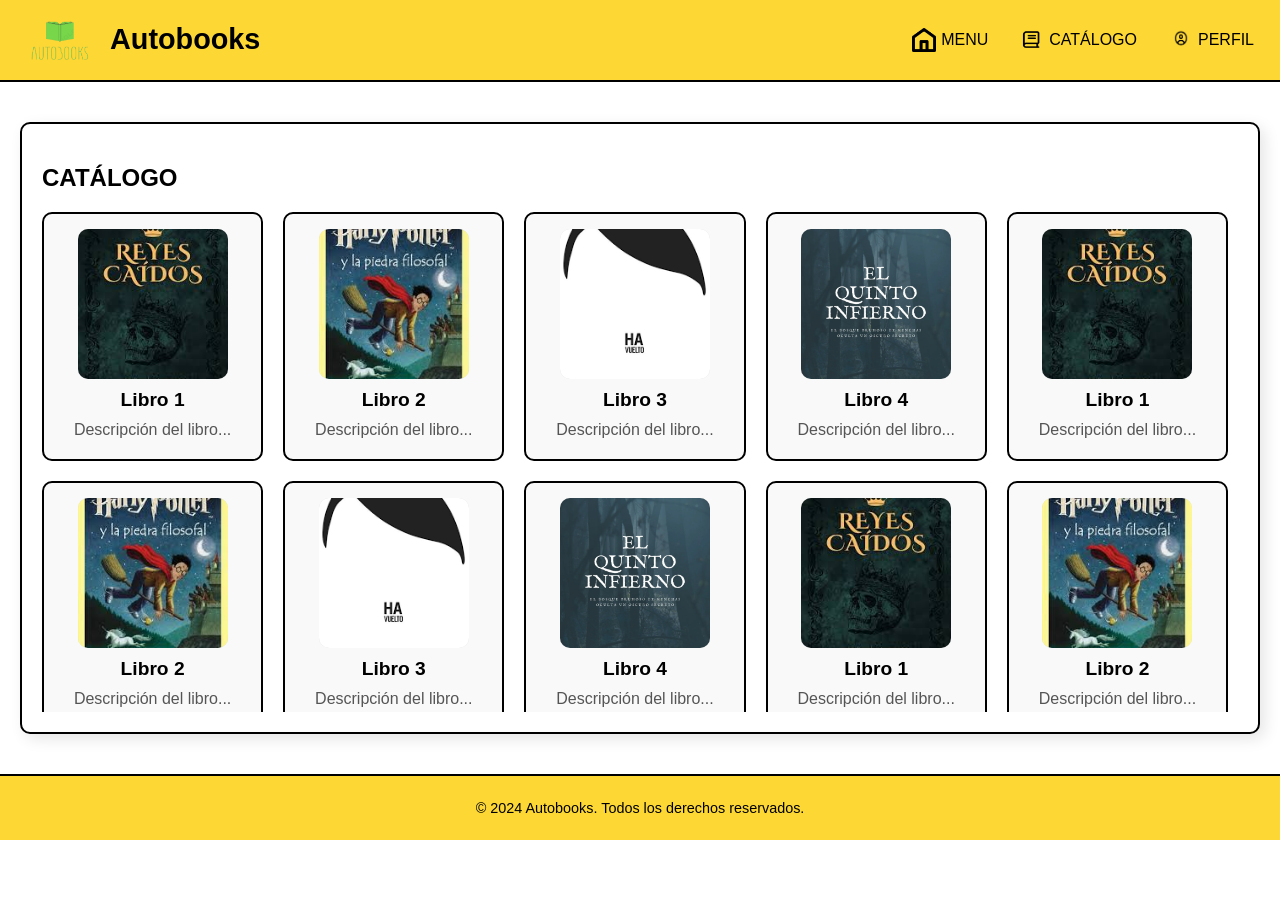
==== page/catalogo.html @ 0ffc7570 "first commit" ====
<!DOCTYPE html>
<html lang="es">
<head>
    <meta charset="UTF-8">
    <meta name="viewport" content="width=device-width, initial-scale=1.0">
    <title>Autobooks - Catálogo</title>
    <link rel="stylesheet" href="/styles/styles.css">
    <link rel="icon" type="image/x-icon" href="/img/favicon.png">    
</head>
<body>
    <header>
        <div class="logo-container">
            <img src="/img/Icono_logoautobooks.png" alt="Logo" class="logo-img">
            <div class="logo-text">Autobooks</div>
        </div>
        <nav>
            <button id="menuButton" onclick="window.location.href='menu.html'">
                <img src="/img/icono_menu.png" class="icon"> MENU
            </button>
            <button id="catalogButton" onclick="window.location.href='catalogo.html'">
                <img src="/img/icono_catalogo.png" class="icon"> CATÁLOGO
            </button>
            <button id="profileButton" onclick="window.location.href='perfil.html'">
                <img src="/img/icono_perfil.png" class="icon"> PERFIL
            </button>
        </nav>
    </header>

    <main>
        <section class="catalog">
            <h1>CATÁLOGO</h1>
            <div class="catalog-grid-container">
                <div class="catalog-grid">
                    <!-- Aquí irán los libros cargados desde la base de datos -->
                    <div class="catalog-item">
                        <div class="catalog-thumbnail">
                            <img onclick="window.location.href='libros.html'" src="/img/libro1.jpg" alt="Libro 1">
                        </div>
                        <div class="catalog-details">
                            <h2>Libro 1</h2>
                            <p onclick="window.location.href='libros.html'">Descripción del libro...</p>
                        </div>
                    </div>
                    <div class="catalog-item">
                        <div class="catalog-thumbnail">
                            <img onclick="window.location.href='libros.html'" src="/img/libro2.jpg" alt="Libro 2">
                        </div>
                        <div class="catalog-details">
                            <h2>Libro 2</h2>
                            <p onclick="window.location.href='libros.html'">Descripción del libro...</p>
                        </div>
                    </div>
                    <div class="catalog-item">
                        <div class="catalog-thumbnail">
                            <img onclick="window.location.href='libros.html'" src="/img/libro3.jpg" alt="Libro 3">
                        </div>
                        <div class="catalog-details">
                            <h2>Libro 3</h2>
                            <p onclick="window.location.href='libros.html'">Descripción del libro...</p>
                        </div>
                    </div>
                    <div class="catalog-item">
                        <div class="catalog-thumbnail">
                            <img onclick="window.location.href='libros.html'" src="/img/libro4.jpg" alt="Libro 4">
                        </div>
                        <div class="catalog-details">
                            <h2>Libro 4</h2>
                            <p onclick="window.location.href='libros.html'">Descripción del libro...</p>
                        </div>
                    </div>
                    <div class="catalog-item">
                        <div class="catalog-thumbnail">
                            <img onclick="window.location.href='libros.html'" src="/img/libro1.jpg" alt="Libro 1">
                        </div>
                        <div class="catalog-details">
                            <h2>Libro 1</h2>
                            <p onclick="window.location.href='libros.html'">Descripción del libro...</p>
                        </div>
                    </div>
                    <div class="catalog-item">
                        <div class="catalog-thumbnail">
                            <img onclick="window.location.href='libros.html'" src="/img/libro2.jpg" alt="Libro 2">
                        </div>
                        <div class="catalog-details">
                            <h2>Libro 2</h2>
                            <p onclick="window.location.href='libros.html'">Descripción del libro...</p>
                        </div>
                    </div>
                    <div class="catalog-item">
                        <div class="catalog-thumbnail">
                            <img onclick="window.location.href='libros.html'" src="/img/libro3.jpg" alt="Libro 3">
                        </div>
                        <div class="catalog-details">
                            <h2>Libro 3</h2>
                            <p onclick="window.location.href='libros.html'">Descripción del libro...</p>
                        </div>
                    </div>
                    <div class="catalog-item">
                        <div class="catalog-thumbnail">
                            <img onclick="window.location.href='libros.html'" src="/img/libro4.jpg" alt="Libro 4">
                        </div>
                        <div class="catalog-details">
                            <h2>Libro 4</h2>
                            <p onclick="window.location.href='libros.html'">Descripción del libro...</p>
                        </div>
                    </div>
                    <div class="catalog-item">
                        <div class="catalog-thumbnail">
                            <img onclick="window.location.href='libros.html'" src="/img/libro1.jpg" alt="Libro 1">
                        </div>
                        <div class="catalog-details">
                            <h2>Libro 1</h2>
                            <p onclick="window.location.href='libros.html'">Descripción del libro...</p>
                        </div>
                    </div>
                    <div class="catalog-item">
                        <div class="catalog-thumbnail">
                            <img onclick="window.location.href='libros.html'" src="/img/libro2.jpg" alt="Libro 2">
                        </div>
                        <div class="catalog-details">
                            <h2>Libro 2</h2>
                            <p onclick="window.location.href='libros.html'">Descripción del libro...</p>
                        </div>
                    </div>
                    <div class="catalog-item">
                        <div class="catalog-thumbnail">
                            <img onclick="window.location.href='libros.html'" src="/img/libro3.jpg" alt="Libro 3">
                        </div>
                        <div class="catalog-details">
                            <h2>Libro 3</h2>
                            <p onclick="window.location.href='libros.html'">Descripción del libro...</p>
                        </div>
                    </div>
                    <div class="catalog-item">
                        <div class="catalog-thumbnail">
                            <img onclick="window.location.href='libros.html'" src="/img/libro4.jpg" alt="Libro 4">
                        </div>
                        <div class="catalog-details">
                            <h2>Libro 4</h2>
                            <p onclick="window.location.href='libros.html'">Descripción del libro...</p>
                        </div>
                    </div>
                </div>
            </div>
        </section>
    </main>
    <footer>
        <p>&copy; 2024 Autobooks. Todos los derechos reservados.</p>
    </footer>
    <script src="scripts.js"></script>
</body>
</html>
---- styles/styles.css ----
html,
body {
  height: 100%;
  margin: 0;
  font-family: Arial, sans-serif;
}
 

/* estilos del la barra de navegacion*/
header {
  background-color: #fdd835;
  display: flex;
  justify-content: space-between;
  align-items: center;
  padding: 10px 20px;
  border-bottom: 2px solid #000;
}
.logo-container {
  display: flex;
  align-items: center;
}
.logo-img {
  width: 80px; /* Ajusta el tamaño del logo */
  height: auto;
  margin-right: 10px;
}
.logo-text {
  font-size: 1.8em; /* Ajusta el tamaño del texto del logo */
  font-weight: bold;
}
nav {
  display: flex;
  align-items: center;
}
nav button {
  background: none;
  border: none;
  margin-left: 20px;
  cursor: pointer;
  font-size: 1em; /* Ajusta el  tamaño del texto de los botones */
  display: flex;
  align-items: center;
}
nav button:hover {
  text-decoration: underline;
}
.icon {
  width: 24px; /* Ajusta el tamaño del icono */
  height: 24px;
  margin-right: 5px;
}
main {
  display: flex;
  justify-content: center;
  align-items: center;
  padding: 20px;
}


/* estilos de el login y register */
.login-register {
  display:flex;
  justify-content: center;
  align-items: center;
  flex: 1;
  padding: 20px;
  margin-top: 5%;
  margin-bottom: 5%;
}
.register-form {
  background: #fff;
  border: 3px solid #ccc;
  border-radius: 10px;
  padding: 20px;
  box-shadow: 0 0 10px rgba(238, 216, 18, 0.1);
  width: 400px;
}
.register-form h2 {
  text-align: center;
  margin-bottom: 20px;
  font: oblique bold 120% cursive;
}
.role-selection {
  display: flex;
  justify-content: space-between;
  margin-bottom: 20px;
  font: oblique bold 120% cursive;
}
.form-group {
  margin-bottom: 20px;
  font: oblique bold 110% cursive;
}
.form-group label {
  display: block;
  margin-bottom: 5px;
  font: oblique bold 100% cursive;
}
.form-group input {
  width: calc(100% - 20px);
  padding: 10px;
  border: 1px solid #ccc;
  border-radius: 5px;
  font: oblique bold 80% cursive;
}
.form-actions {
  display: flex;
  justify-content: space-between;
}
.form-actions button {
  background-color: white;
  border: calc(10% 20px);
  padding: 10px 20px;
  border-radius: 5px;
  cursor: pointer;
  font-weight: bold;
  font: oblique bold 80% cursive;
}
.form-actions button:hover {
  background-color: #e6b800;
}


/* estilos de perfil */
.profile {
  max-width: 600px; /* Ajusta el ancho máximo del perfil */
  width: 100%;
  text-align: center;
  border: 2px solid #000;
  padding: 20px;
  box-shadow: 5px 5px 10px rgba(0, 0, 0, 0.1);
  background-color: white;
}
.user-info {
  display: flex;
  align-items: flex-start; /* Alinea el contenido al inicio para que el título quede arriba */
  margin-bottom: 20px;
  border: 2px solid #000;
  padding: 10px;
  background-color: #fff; /* Fondo blanco para el contenedor del usuario */
}
.avatar {
  width: 100px;
  height: 100px;
  overflow: hidden;
  border-radius: 50%;
  margin-right: 20px;
  background-color: #ddd;
}
.avatar img {
  width: 100%;
  height: auto;
  object-fit: cover;
}
.user-details {
  text-align: left;
  flex: 1; /* Permite que los detalles ocupen el resto del espacio disponible */
}
.user-details h2 {
  margin: 0 0 10px 0; /* Añadir un pequeño margen inferior debajo del título */
}
.user-details p {
  margin: 5px 0; /* Ajusta el espacio entre párrafos */
}
.user-inf{
  margin-bottom: 20px;
  border: 2px solid #000;
  padding: 10px;
  background-color: #fff;
}


/* estlios de contenedores de los libros */
.book-history {
  text-align: left;
  border: 2px solid #000;
  padding: 10px;
}
.book-item {
  display: flex;
  align-items: center;
  margin-bottom: 10px;
  border: 2px solid #000;
  padding: 10px;
  justify-content: space-between; /* Asegura que el contenido esté espaciado adecuadamente */
}
.book-details {
  text-align: left;
  flex: 1; /* Asegura que los detalles ocupen todo el espacio disponible */
}
.book-thumbnail {
  width: 80px;
  height: 80px;
  overflow: hidden;
  display: flex;
  align-items: center;
  justify-content: center;
  background-color: #ddd;
  margin-left: 20px; /* Espacio entre detalles y miniatura */
}
.book-thumbnail-img {
  width: 100%;
  height: auto;
  object-fit: cover;
}


/* estilos del catalogo */
.catalog {
  max-width: 1200px;
  width: 100%;
  margin: 20px auto;
  padding: 20px;
  background-color: #fff;
  border: 2px solid #000;
  box-shadow: 5px 5px 15px rgba(0, 0, 0, 0.1);
  border-radius: 10px;
}

.catalog-grid-container {
  max-height: 500px; /* Altura máxima del contenedor */
  overflow-y: auto; /* Scroll vertical */
}

.catalog-grid {
  display: grid;
  grid-template-columns: repeat(auto-fit, minmax(200px, 1fr));
  gap: 20px;
  padding-right: 10px; /* Espacio adicional para scrollbar */
}

.catalog-item {
  display: flex;
  flex-direction: column;
  align-items: center;
  text-align: center;
  border: 2px solid #000;
  padding: 15px;
  border-radius: 10px;
  transition: transform 0.3s;
  background-color: #f9f9f9;
}

.catalog-item:hover {
  transform: scale(1.05);
}

.catalog-thumbnail {
  width: 150px;
  height: 150px;
  overflow: hidden;
  display: flex;
  align-items: center;
  justify-content: center;
  background-color: #ddd;
  border-radius: 10px;
}

.catalog-thumbnail img {
  width: 100%;
  height: auto;
  object-fit: cover;
}

.catalog-details h2 {
  margin: 10px 0;
  font-size: 1.2em;
  color: #000;
}

.catalog-details p {
  margin: 5px 0;
  color: #555;
}


/* estilos pagina de libros */
.page-book {
  max-width: 800px;
  width: 100%;
  border: 2px solid #000;
  padding: 20px;
  box-shadow: 5px 5px 10px rgba(0,0,0,0.1);
  background-color: #fff;
}

.book-info, .details-book, .availability {
  border: 2px solid #000;
  padding: 10px;
  margin-bottom: 20px;
  background-color: #f5f5f5;
}


footer {
  background-color: #fdd835;
  text-align: center;
  padding: 10px 0;
  position: relative;
  bottom: 0;
  width: 100%;
  font-size: 0.9em; /* Ajustar tamaño de fuente del pie de página */
  border-top: 2px solid #000;
}
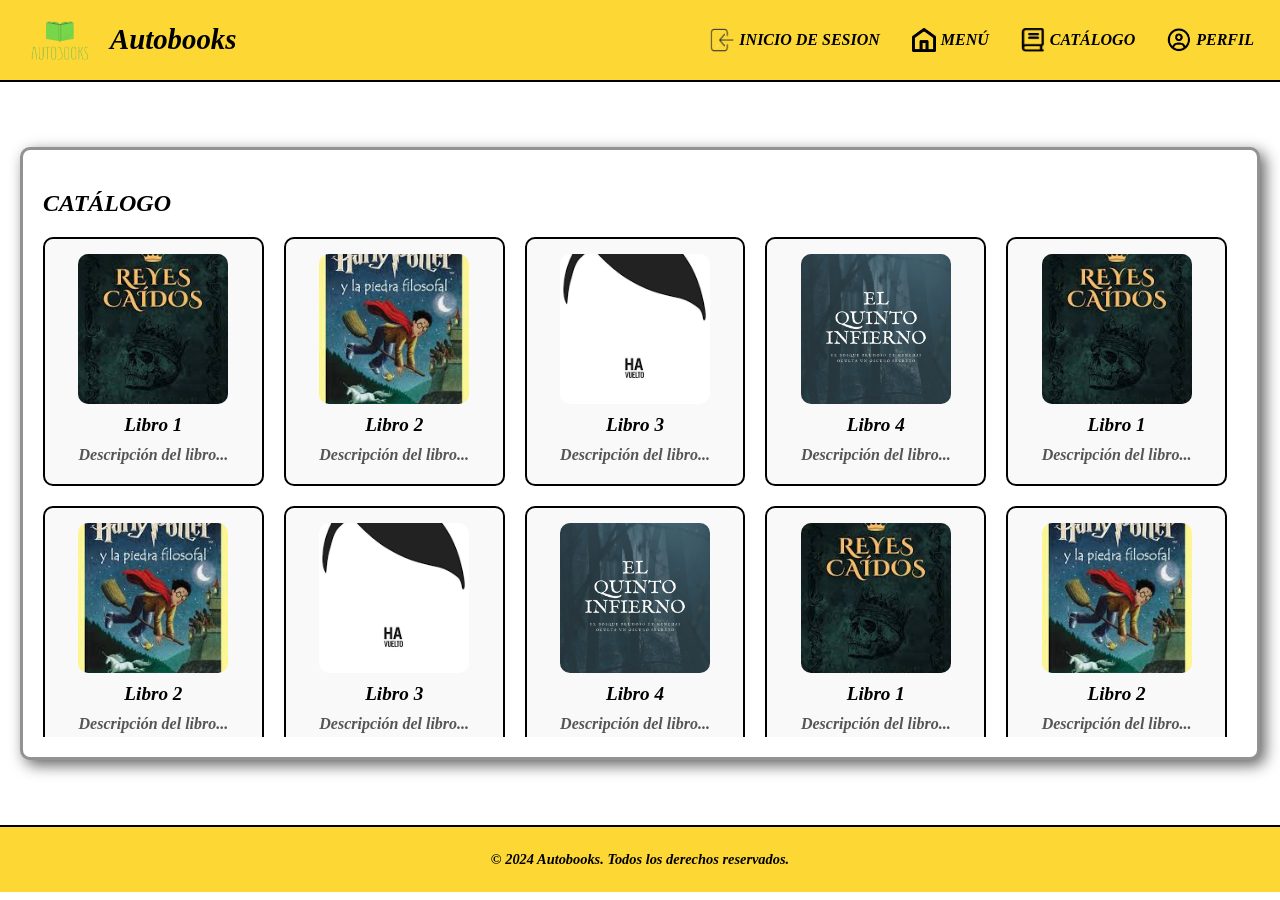
==== commit 4f2d6b93: "corrección estilos ,iconos, pagina de bienvenida" ====
--- a/page/catalogo.html
+++ b/page/catalogo.html
@@ -5,7 +5,7 @@
     <meta name="viewport" content="width=device-width, initial-scale=1.0">
     <title>Autobooks - Catálogo</title>
     <link rel="stylesheet" href="/styles/styles.css">
-    <link rel="icon" type="image/x-icon" href="/img/favicon.png">    
+    <link rel="icon" type="image/x-icon" href="/img/favicon.png">   
 </head>
 <body>
     <header>
@@ -14,8 +14,11 @@
             <div class="logo-text">Autobooks</div>
         </div>
         <nav>
+            <button id="menuButton" onclick="window.location.href='login.html'">
+                <img src="/img/icono_inicio.png" class="icon"> INICIO DE SESION
+            </button>
             <button id="menuButton" onclick="window.location.href='menu.html'">
-                <img src="/img/icono_menu.png" class="icon"> MENU
+                <img src="/img/icono_menu.png" class="icon"> MENÚ
             </button>
             <button id="catalogButton" onclick="window.location.href='catalogo.html'">
                 <img src="/img/icono_catalogo.png" class="icon"> CATÁLOGO
--- a/styles/styles.css
+++ b/styles/styles.css
@@ -1,12 +1,13 @@
+
 html,
 body {
   height: 100%;
-  margin: 0;
+  margin: 0%;
   font-family: Arial, sans-serif;
-}
- 
-
-/* estilos del la barra de navegacion*/
+  font: oblique bold 100% cursive;
+}
+
+/* estilos del la barra de navegacion */
 header {
   background-color: #fdd835;
   display: flex;
@@ -20,12 +21,12 @@
   align-items: center;
 }
 .logo-img {
-  width: 80px; /* Ajusta el tamaño del logo */
+  width: 80px; 
   height: auto;
   margin-right: 10px;
 }
 .logo-text {
-  font-size: 1.8em; /* Ajusta el tamaño del texto del logo */
+  font-size: 1.8em; 
   font-weight: bold;
 }
 nav {
@@ -37,15 +38,16 @@
   border: none;
   margin-left: 20px;
   cursor: pointer;
-  font-size: 1em; /* Ajusta el  tamaño del texto de los botones */
-  display: flex;
-  align-items: center;
+  font-size: 1em; 
+  display: flex;
+  align-items: center;
+  font: oblique bold 100% cursive;
 }
 nav button:hover {
   text-decoration: underline;
 }
 .icon {
-  width: 24px; /* Ajusta el tamaño del icono */
+  width: 24px; 
   height: 24px;
   margin-right: 5px;
 }
@@ -55,88 +57,114 @@
   align-items: center;
   padding: 20px;
 }
-
-
-/* estilos de el login y register */
-.login-register {
-  display:flex;
-  justify-content: center;
-  align-items: center;
-  flex: 1;
-  padding: 20px;
-  margin-top: 5%;
-  margin-bottom: 5%;
-}
-.register-form {
-  background: #fff;
-  border: 3px solid #ccc;
-  border-radius: 10px;
-  padding: 20px;
-  box-shadow: 0 0 10px rgba(238, 216, 18, 0.1);
-  width: 400px;
-}
-.register-form h2 {
-  text-align: center;
-  margin-bottom: 20px;
-  font: oblique bold 120% cursive;
-}
-.role-selection {
-  display: flex;
-  justify-content: space-between;
-  margin-bottom: 20px;
-  font: oblique bold 120% cursive;
-}
-.form-group {
-  margin-bottom: 20px;
-  font: oblique bold 110% cursive;
-}
-.form-group label {
-  display: block;
-  margin-bottom: 5px;
-  font: oblique bold 100% cursive;
-}
-.form-group input {
-  width: calc(100% - 20px);
-  padding: 10px;
-  border: 1px solid #ccc;
-  border-radius: 5px;
-  font: oblique bold 80% cursive;
-}
-.form-actions {
-  display: flex;
-  justify-content: space-between;
-}
-.form-actions button {
+.welcome-container {
+  text-align: center;
+  background-color: #fff;
+  padding: 20px;
+  border-radius: 10px;
+  box-shadow: 0 0 10px rgba(0, 0, 0, 0.1);
+  height: calc(100vh - 140px); 
+}
+.welcome-container h1 {
+  margin-bottom: 20px;
+  font-size: 2em;
+}
+.welcome-container p {
+  margin-bottom: 20px;
+  font-size: 1.2em;
+}
+.cta-button {
   background-color: white;
-  border: calc(10% 20px);
+  border: 10%;
   padding: 10px 20px;
   border-radius: 5px;
   cursor: pointer;
   font-weight: bold;
   font: oblique bold 80% cursive;
 }
+.cta-button:hover {
+  background-color: #e6b800;
+}
+
+/* estilos de el login y register */
+.login-register {
+  display:flex;
+  justify-content: center;
+  align-items: center;
+  flex: 1;
+  padding: 20px;
+  margin-top: 5%;
+  margin-bottom: 5%;
+  height: calc(100vh - 140px);
+}
+.register-form {
+  border: 3px solid #ccc;
+  border-radius: 10px;
+  padding: 20px;
+  box-shadow: 5px 5px 15px rgba(0, 0, 0, 0.623);
+  width: 400px;
+}
+.register-form h2 {
+  text-align: center;
+  margin-bottom: 20px;
+  font: oblique bold 120% cursive;
+}
+.role-selection {
+  display: flex;
+  justify-content: space-between;
+  margin-bottom: 20px;
+  font: oblique bold 120% cursive;
+}
+.form-group {
+  margin-bottom: 20px;
+  font: oblique bold 110% cursive;
+}
+.form-group label {
+  display: block;
+  margin-bottom: 5px;
+  font: oblique bold 100% cursive;
+}
+.form-group input {
+  width: 100% - 20px;
+  padding: 10px;
+  border: 1px solid #ccc;
+  border-radius: 5px;
+  font: oblique bold 80% cursive;
+}
+.form-actions {
+  display: flex;
+  justify-content: space-between;
+}
+.form-actions button {
+  background-color: white;
+  border: 10%;
+  padding: 10px 20px;
+  border-radius: 5px;
+  cursor: pointer;
+  font-weight: bold;
+  font: oblique bold 80% cursive;
+}
 .form-actions button:hover {
   background-color: #e6b800;
 }
 
-
 /* estilos de perfil */
 .profile {
-  max-width: 600px; /* Ajusta el ancho máximo del perfil */
-  width: 100%;
-  text-align: center;
-  border: 2px solid #000;
-  padding: 20px;
-  box-shadow: 5px 5px 10px rgba(0, 0, 0, 0.1);
-  background-color: white;
+  max-width: 600px; 
+  width: 100%;
+  text-align: center;
+  border: 3px solid #929292;
+  box-shadow: 5px 5px 15px rgba(0, 0, 0, 0.623);
+  border-radius: 10px;
+  padding: 20px;
 }
 .user-info {
   display: flex;
-  align-items: flex-start; /* Alinea el contenido al inicio para que el título quede arriba */
-  margin-bottom: 20px;
-  border: 2px solid #000;
-  padding: 10px;
-  background-color: #fff; /* Fondo blanco para el contenedor del usuario */
+  align-items: flex-start; 
+  margin-bottom: 20px;
+  border: 3px solid #929292;
+  border-radius: 10px;
+  padding: 10px;
 }
 .avatar {
   width: 100px;
@@ -153,39 +181,37 @@
 }
 .user-details {
   text-align: left;
-  flex: 1; /* Permite que los detalles ocupen el resto del espacio disponible */
-}
-.user-details h2 {
-  margin: 0 0 10px 0; /* Añadir un pequeño margen inferior debajo del título */
-}
-.user-details p {
-  margin: 5px 0; /* Ajusta el espacio entre párrafos */
-}
-.user-inf{
-  margin-bottom: 20px;
-  border: 2px solid #000;
-  padding: 10px;
-  background-color: #fff;
-}
-
-
-/* estlios de contenedores de los libros */
-.book-history {
+  flex: 1; 
+}
+.user-inf {
+  margin-bottom: 20px;
+  border: 3px solid #929292;
+  box-shadow: 5px 5px 15px rgba(0, 0, 0, 0.623);
+  border-radius: 10px;
+  padding: 10px;
+}
+.book-history-menu {
   text-align: left;
-  border: 2px solid #000;
-  padding: 10px;
+  align-items: flex-start; 
+  margin-bottom: 20px;
+  border: 3px solid #929292;
+  box-shadow: 5px 5px 15px rgba(0, 0, 0, 0.623);
+  border-radius: 10px;
+  padding: 10px;
+  justify-content: space-between;  
 }
 .book-item {
   display: flex;
-  align-items: center;
-  margin-bottom: 10px;
-  border: 2px solid #000;
-  padding: 10px;
-  justify-content: space-between; /* Asegura que el contenido esté espaciado adecuadamente */
+  align-items: flex-start; 
+  margin-bottom: 20px;
+  border: 3px solid #929292;
+  border-radius: 10px;
+  padding: 10px;
+  justify-content: space-between; 
 }
 .book-details {
   text-align: left;
-  flex: 1; /* Asegura que los detalles ocupen todo el espacio disponible */
+  flex: 1; 
 }
 .book-thumbnail {
   width: 80px;
@@ -195,39 +221,37 @@
   align-items: center;
   justify-content: center;
   background-color: #ddd;
-  margin-left: 20px; /* Espacio entre detalles y miniatura */
+  margin-right: 10px;
+  margin-left: 10px;
+  cursor: pointer;
 }
 .book-thumbnail-img {
   width: 100%;
   height: auto;
   object-fit: cover;
 }
-
 
 /* estilos del catalogo */
 .catalog {
   max-width: 1200px;
   width: 100%;
-  margin: 20px auto;
+  margin: 45px auto;
   padding: 20px;
   background-color: #fff;
-  border: 2px solid #000;
-  box-shadow: 5px 5px 15px rgba(0, 0, 0, 0.1);
-  border-radius: 10px;
-}
-
+  border: 3px solid #929292;
+  box-shadow: 5px 5px 15px rgba(0, 0, 0, 0.623);
+  border-radius: 10px;
+}
 .catalog-grid-container {
-  max-height: 500px; /* Altura máxima del contenedor */
-  overflow-y: auto; /* Scroll vertical */
-}
-
+  max-height: 500px; 
+  overflow-y: auto; 
+}
 .catalog-grid {
   display: grid;
   grid-template-columns: repeat(auto-fit, minmax(200px, 1fr));
   gap: 20px;
-  padding-right: 10px; /* Espacio adicional para scrollbar */
-}
-
+  padding-right: 10px;
+}
 .catalog-item {
   display: flex;
   flex-direction: column;
@@ -239,11 +263,9 @@
   transition: transform 0.3s;
   background-color: #f9f9f9;
 }
-
 .catalog-item:hover {
   transform: scale(1.05);
 }
-
 .catalog-thumbnail {
   width: 150px;
   height: 150px;
@@ -254,25 +276,21 @@
   background-color: #ddd;
   border-radius: 10px;
 }
-
 .catalog-thumbnail img {
   width: 100%;
   height: auto;
   object-fit: cover;
 }
-
 .catalog-details h2 {
   margin: 10px 0;
   font-size: 1.2em;
   color: #000;
 }
-
 .catalog-details p {
   margin: 5px 0;
   color: #555;
 }
 
-
 /* estilos pagina de libros */
 .page-book {
   max-width: 800px;
@@ -282,14 +300,12 @@
   box-shadow: 5px 5px 10px rgba(0,0,0,0.1);
   background-color: #fff;
 }
-
 .book-info, .details-book, .availability {
   border: 2px solid #000;
   padding: 10px;
   margin-bottom: 20px;
   background-color: #f5f5f5;
 }
-
 
 footer {
   background-color: #fdd835;
@@ -298,6 +314,61 @@
   position: relative;
   bottom: 0;
   width: 100%;
-  font-size: 0.9em; /* Ajustar tamaño de fuente del pie de página */
+  font-size: 0.9em;
   border-top: 2px solid #000;
 }
+
+
+@media (max-width: 660px) {
+  .logo-text {
+    font-size: 1.5em;
+  }
+  
+  .register-form {
+    width: 100%;
+    box-sizing: border-box;
+  }
+  
+  .profile, .catalog, .page-book {
+    width: 95%;
+    padding: 10px;
+  }
+  
+  .user-info {
+    flex-direction: column;
+    align-items: center;
+  }
+  
+  .avatar {
+    width: 80px;
+    height: 80px;
+  }
+  
+  .book-history-menu, .book-item {
+    flex-direction: column;
+    align-items: flex-start;
+  }
+  
+  .book-thumbnail {
+    width: 60px;
+    height: 60px;
+  }
+  
+  .catalog-item {
+    width: 100%;
+  }
+  
+  .catalog-thumbnail {
+    width: 120px;
+    height: 120px;
+  }
+  
+  nav {
+    flex-direction: column;
+  }
+  
+  nav button {
+    margin-left: 0;
+    margin-top: 10px;
+  }
+}
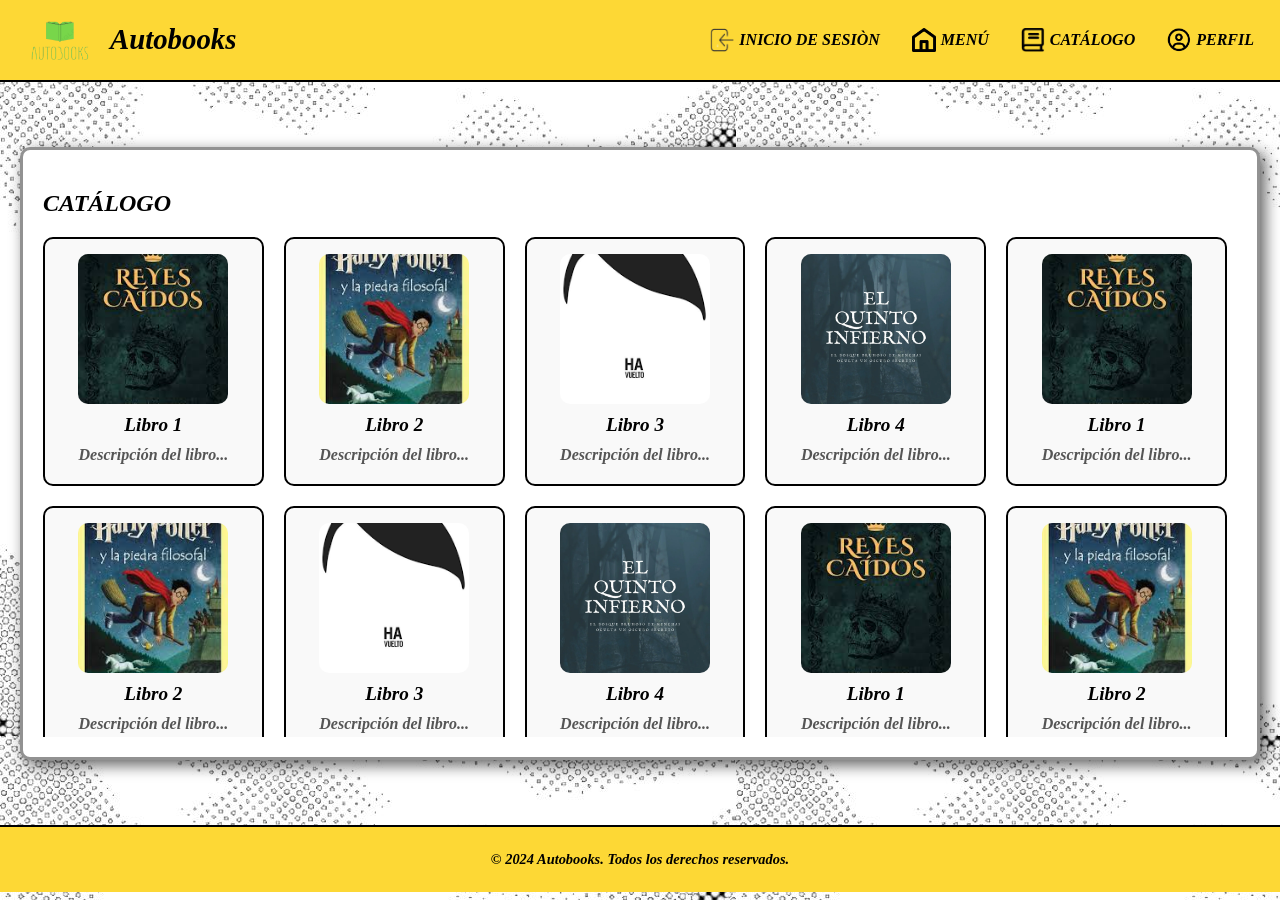
==== commit fb908567: "cambio de background" ====
--- a/page/catalogo.html
+++ b/page/catalogo.html
@@ -15,7 +15,7 @@
         </div>
         <nav>
             <button id="menuButton" onclick="window.location.href='login.html'">
-                <img src="/img/icono_inicio.png" class="icon"> INICIO DE SESION
+                <img src="/img/icono_inicio.png" class="icon"> INICIO DE SESIÒN
             </button>
             <button id="menuButton" onclick="window.location.href='menu.html'">
                 <img src="/img/icono_menu.png" class="icon"> MENÚ
--- a/styles/styles.css
+++ b/styles/styles.css
@@ -5,6 +5,7 @@
   margin: 0%;
   font-family: Arial, sans-serif;
   font: oblique bold 100% cursive;
+  background-image :url(/img/background.jpg);
 }
 
 /* estilos del la barra de navegacion */
@@ -62,7 +63,7 @@
   background-color: #fff;
   padding: 20px;
   border-radius: 10px;
-  box-shadow: 0 0 10px rgba(0, 0, 0, 0.1);
+  box-shadow: 5px 5px 15px rgba(0, 0, 0, 0.623);
   height: calc(100vh - 140px); 
 }
 .welcome-container h1 {
@@ -96,6 +97,7 @@
   margin-top: 5%;
   margin-bottom: 5%;
   height: calc(100vh - 140px);
+  
 }
 .register-form {
   border: 3px solid #ccc;
@@ -103,6 +105,7 @@
   padding: 20px;
   box-shadow: 5px 5px 15px rgba(0, 0, 0, 0.623);
   width: 400px;
+  background-color: #fff;
 }
 .register-form h2 {
   text-align: center;
@@ -154,6 +157,7 @@
   width: 100%;
   text-align: center;
   border: 3px solid #929292;
+  background-color: #fff;
   box-shadow: 5px 5px 15px rgba(0, 0, 0, 0.623);
   border-radius: 10px;
   padding: 20px;
@@ -187,6 +191,7 @@
   margin-bottom: 20px;
   border: 3px solid #929292;
   box-shadow: 5px 5px 15px rgba(0, 0, 0, 0.623);
+  background-color: #fff;
   border-radius: 10px;
   padding: 10px;
 }
@@ -196,6 +201,7 @@
   margin-bottom: 20px;
   border: 3px solid #929292;
   box-shadow: 5px 5px 15px rgba(0, 0, 0, 0.623);
+  background-color: #fff;
   border-radius: 10px;
   padding: 10px;
   justify-content: space-between;  
